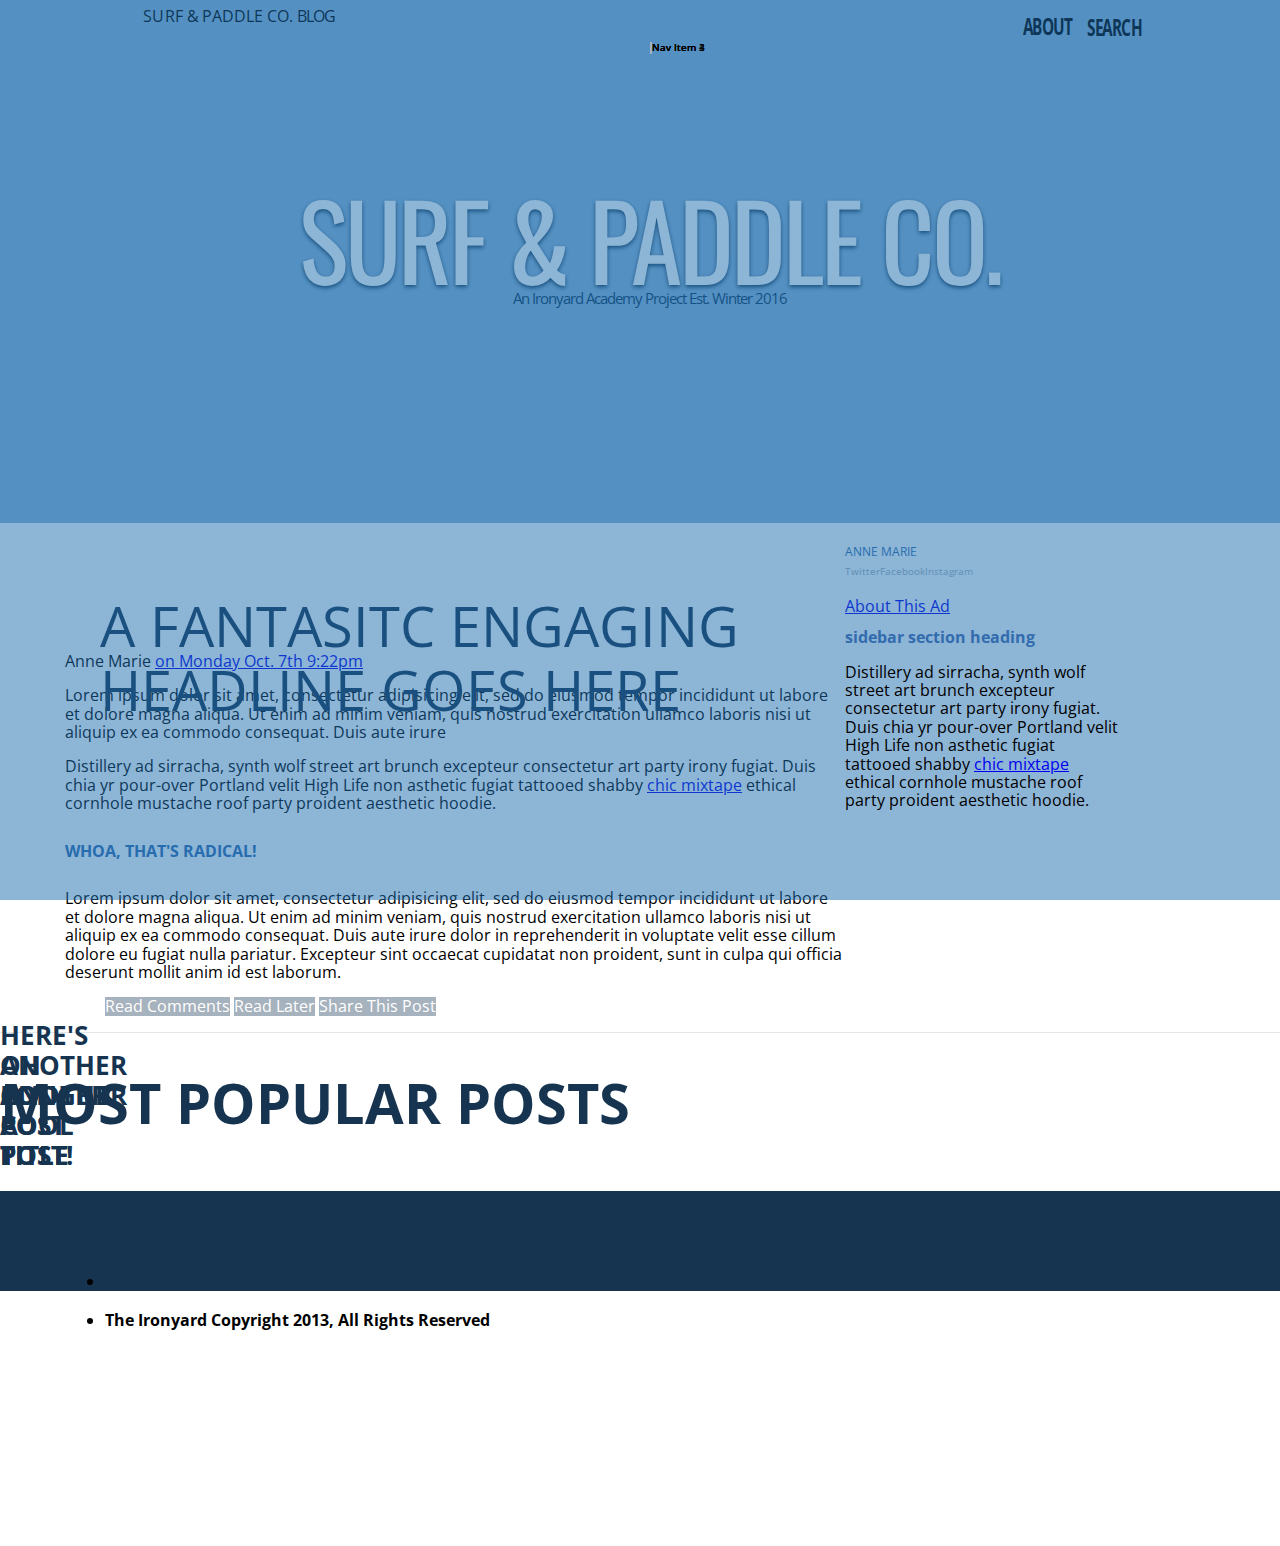
==== index.html @ 0fed6866 "first commit" ====
<!DOCTYPE html>
<html>
  <head>
    <meta charset="utf-8">
    <title>Surf &amp; Paddle</title>
    <link rel="stylesheet" href="normalize.css">
    <link href="https://fonts.googleapis.com/css?family=Open+Sans|Oswald" rel="stylesheet">
    <link rel="stylesheet" href="font-awesome-4.7.0/css/font-awesome.min.css">
    <link rel="stylesheet" href="styles.css">
  </head>
  <body>
    <div class="container">
      <header>
        <nav>
          <div class="branding">
            <img src="images/logo.png" alt="">
            <h2>Surf &amp; <span>Paddle Co. <span>Blog</span></span></h2>
          </div>

          <ul class="header-links">
            <li><span>About</span></li>
            <li><span>Search</span><i class="fa fa-search" aria-hidden="true"></i></li>
          </ul>
        </nav>

        <h1>Surf &amp; Paddle Co.</h1>
        <h4>An Ironyard Academy Project Est. Winter 2016</h4>
      </header>


    </div>
    <div class="container2">
      <div class="content-left">
        <div class="headline">
          A FANTASITC ENGAGING HEADLINE GOES HERE
      </div>
      <div class="picture">
        <img src="https://unsplash.it/20/20?image=1027" alt="">
        <span>Anne Marie </span><span><a href="https://en.wikipedia.org/wiki/October_7">on Monday Oct. 7th 9:22pm</a></span>
      </div>

      <div class="paragraph">
        <p>
        Lorem ipsum dolor sit amet, consectetur adipisicing elit, sed do eiusmod tempor
        incididunt ut labore et dolore magna aliqua. Ut enim ad minim veniam, quis nostrud
        exercitation ullamco laboris nisi ut aliquip ex ea commodo consequat. Duis aute irure
      </p>
      <p>Distillery ad sirracha, synth wolf street art brunch excepteur
      consectetur art party irony fugiat. Duis chia yr pour-over Portland
      velit High Life non asthetic fugiat tattooed shabby <a href="https://www.youtube.com/watch?v=UBNJVup1vko">chic mixtape</a>
      ethical cornhole mustache roof party proident aesthetic hoodie.</p>
      <h2>WHOA, THAT'S RADICAL!</h2>
      <p>Lorem ipsum dolor sit amet, consectetur adipisicing elit, sed do eiusmod
        tempor incididunt ut labore et dolore magna aliqua. Ut enim ad minim veniam,
        quis nostrud exercitation ullamco laboris nisi ut aliquip ex ea commodo
        consequat. Duis aute irure dolor in reprehenderit in voluptate velit esse
        cillum dolore eu fugiat nulla pariatur. Excepteur sint occaecat cupidatat
        non proident, sunt in culpa qui officia deserunt mollit anim id est laborum.
      </p>
      </div>
      <div class="links">

        <ul>
          <li><i class="fa fa-comment-o" aria-hidden="true"></i><a href="https://www.google.com"><span>Read Comments</span></li></a>
          <li><i class="fa fa-cloud-upload" aria-hidden="true"></i><a href="https://www.google.com"><span>Read Later</span></a></li>
          <li><i class="fa fa-share-square-o" aria-hidden="true"></i><a href="https://www.google.com"><span>Share This Post</span></a></li>
        </ul>

      </div>

</div>

      <div class="content-right">
        <div class="author-img">
          <img src="https://unsplash.it/60/60?image=1027" alt="">
        </div>
        <div class="author-name">
          <span>ANNE MARIE</span>
        </div>
        <div class="links">
          <span>Twitter   </span><span> Facebook   </span><span> Instagram</span>
        </div>
        <div class="grapes-img">
          <img src="https://unsplash.it/278/300?image=674" alt="">
        </div>
        <div class="this-ad">
          <a href="https://en.wikipedia.org/wiki/Grape">About This Ad</a>
        </div>
        <div class="sidebar">
          <h2>
               sidebar section heading
          </h2>
          <p>
            Distillery ad sirracha, synth wolf street art brunch excepteur
            consectetur art party irony fugiat. Duis chia yr pour-over Portland
            velit High Life non asthetic fugiat tattooed shabby <a href="https://www.youtube.com/watch?v=UBNJVup1vko">chic mixtape</a>
            ethical cornhole mustache roof party proident aesthetic hoodie.
          </p>
        </div>



        </div>



    </div>
    <div class="footer">
      <h1>MOST POPULAR POSTS</h1>
      </div>
      <div class="link-pics">
        <div class="pic pic-1">

          <a href="https://google.com"><img src="https://unsplash.it/319/330?image=1069" alt=""><h2>ANOTHER COOL POST</h2></a>
        </div>
        <div class="pic pic-2">
          <a href="https://google.com"><img src="https://unsplash.it/319/330?image=1040" alt=""><h2>POST TITLE</h2></a>
        </div>
        <div class="pic pic-3">
          <a href="https://google.com"><img src="https://unsplash.it/319/330?image=1036" alt=""><h2>HERE'S ANOTHER LONGER POST TITLE</h2></a>
        </div>
        <div class="pic pic-4">
          <a href="https://google.com"><img src="https://unsplash.it/319/330?image=1011" alt=""><h2>OH COOL A POST!</h2></a>
      </div>
      <div class="sub-footer">
        <div class="sub-footer-left">
          <ul>
            <li><img src="images/theironyard.png" alt=""></li>
            <li><h4>The Ironyard Copyright 2013, All Rights Reserved</h4></li>
          </ul>

        </div>
      <div class="sub-footer">


        <div class="sub-footer-right">
          <div class="navigation">
            <div class="nav nav1">
              Nav Item 1
            </div>
            <div class="nav nav2">
              Nav Item 2
            </div>
            <div class="nav nav3">
              Nav Item 3
            </div>
            <div class="nav nav4">
              Nav Item 4
            </div>
          </div>

        </div>
        </div>
      </div>

    </div>
  </body>

</html>
---- styles.css ----
/*
 * General typography and color pallet
 */
body{
  font-family: 'Open Sans', helvetica, sans-serif;
}

h1, h2, h3{
  font-family: 'Oswald', sans-serif;
}

 /*
  * Main Layout
  */
.container{
  width: 1300px;
  margin: 0 auto;
}

header{
  position: relative; /* for absolute children */
  background: #FFF url('https://unsplash.it/1200/523?image=889') no-repeat;
  background-size: cover;
  height: 523px;
}

header::before{
  content: '';
  display: block;
  position: absolute;
  top: 0;
  bottom: 0;
  left: 0;
  right: 0;
  background-color: rgba(28, 107, 174, 0.5);
}

/* Position these to bring them above overlay */
header nav, header h1, header h3 {
  position: relative;
}

nav {
  max-width: 1018px;
  margin: 0 auto;

  padding-right: 02.7504912%;
}

/* we need to clear the floats! */
nav::after {
  content: "";
  display: table;
  clear: both;
}

.branding {
  float: left;
  margin-top: 6px;
  margin-left: 14px;
}

.branding h2 {
  display: inline-block;
  font-family: 'Open Sans', sans-serif;
  text-transform: uppercase;
  font-size: 16px;
  font-weight: 400;
  margin: 0 0 0 2px;
  letter-spacing: .2px;
  position: relative;
  top: -1px;
}

.branding h2 > span {
  position: relative;
  left: -2px;
  letter-spacing: 0;
}

.branding h2 > span > span {
  letter-spacing: -0.7px;
}

.branding img,
.branding h2 {
  vertical-align: middle;
}

.header-links {
  float: right;
  list-style: none;
  padding: 0;
  margin: 16px 0 0 0;
}

.header-links li {
  display: inline-block;
  vertical-align: middle;
  margin: 0 0 0 11px;
  text-transform: uppercase;
  font-size: 15px;
}

.header-links li:first-child {
  position: relative;
  top: -1px;
}

.header-links li span {
  display: inline-block;
  transform: scaleY(1.5);
  font-weight: bold;
  letter-spacing: -0.5px;
}

.header-links li span,
.header-links li img {
  vertical-align: middle;
}

.header-links li img {
  margin-left: 4px;
  position: relative;
  top: 1px;
  right: 3px;
}

header h1,
header h4 {
  text-align: center;
}

header h1 {
  color: white;
  text-shadow: 0 2px 4px rgba(17, 52, 79, 1);
  text-transform: uppercase;
  margin: 150px 0 0 0;

  font-size: 104px;
  line-height: 104px;
  font-weight: 400;
  letter-spacing: -3px;
}

header h4 {
  font-weight: 400;
  margin: 0;
  font-size: 15px;
  letter-spacing: -1px;
}

/* my code*/



.container2 {
  width: 1300px;
  margin: 0 auto;

}
.content-left{
float: left;
width: 60%;
margin-left: 5%;
}

.headline {
  display: inline-block;
  position: relative;
  font-family: 'open sans', helvetica, sans-serif;
  font-size: 56px;
  color: #163450;
  top: 70px;
  left: 35px;
}
.picture img {
  display: inline-block;
  position: absolute;
  top: 210px;
  border-radius: 90%;
}
.paragraph h2 {
  display: inline-block;
  position: relative;
  font-family: 'open sans', helvetica, sans-serif;
  font-size: 16px;
  color: #326cae;
}
.links{
  padding: 0;
}
.links li {
  display: inline-block;
  position: relative;
  list-style: none;
  font-family: 'open sans', helvetica, sans-serif;
  color: white;
  background-color: #A6B2BD;
}
.links a {
  text-decoration: none;
  color: white;
}
.links li :hover {
  background-color: #326CAE;
  overflow: hidden;
}
.links li i {
  background-color: #163450;
  padding: 1;
}
.links span {
  padding: 0;
}


.content-right{
  float: left;
  width: 30%;
  margin-right: 5%;
}





.author-img img {
  display: inline-block;
  position: relative;
  border-radius: 90%;
  left: 100px;
  top: 75px;
}

.author-name {
  display: inline-block;
  position: relative;
  font-family: 'open sans', helvetica, sans-serif;
  font-size: 12px;
  color: #326cae;
}

.links > span {
  display: inline-block;
  position: relative;
  font-family: 'open sans', helvetica, sans-serif;
  font-size: 10px;
  color: #a6b2bd;
}
.grapes-img img::before{
  content: '';
  display: block;
  position: absolute;
  top: 0;
  bottom: 0;
  left: 0;
  right: 0;
  background-color: rgba(28, 107, 174, 0.5);
}
/*
.grapes-img img {
  background-color: rgba(28, 107, 174, 0.5);
  z-index: 10;
}
*/
.sidebar {
  display: inline-block;
  position: relative;
  width: 275px;

}

.sidebar h2 {
  font-family: 'open sans', helvetica, sans-serif;
  font-size: 16px;
  color: #326cae;
}

.container2::after {
  content: "";
  display: block;
  clear: both;
}
.footer {
  width: 1300px;
  padding: 0;
  margin: 0 auto;
  border-top: 1px solid #e2e7ea;
}
.footer h1 {
  font-family: 'open sans', helvetica, sans-serif;
  font-size: 56px;
  color: #163450;
  display: inline-block;
  left: 370px;
}
.link-pics {
  width: 1300px;
  height: 330px;
  margin: 0;
  padding: 0;
}

.link-pics > .pic > a {
  position: relative;
}

.link-pics > .pic > a > h2 {
  position: absolute;
  bottom: 0;
}


.link-pics .pic-1 {
display: inline-block;
position: relative;
margin-left: 0;
}
.link-pics .pic-2 {
  display: inline-block;
  position: relative;
  margin-left: -4px;
}
.link-pics .pic-3 {
  display: inline-block;
  position: relative;
  margin-left: -4px;
}
.link-pics .pic-4 {
  display: inline-block;
  position: relative;
  margin-left: -4px;
  margin-right: 0;
}
.sub-footer {
  width: 1300px;
  height: 100px;
  background-color: #163450;

}

.sub-footer .sub-footer-left {
display: inline-block;
list-style: none;
float: left;
width: 45%;
margin: 5%;
}
.sub-footer .sub-footer-right {
  display: inline-block;
  float: right;
  width: 45%;
  margin: 5%;
}
.sub-footer .sub-footer-right .nav {
  display: inline-block;
  position: absolute;
  width: 84px;
  border-left: 2px solid #a6b2bd;
  font-size: 10px;
  top: 42px;

}
.pic a > h2 {
  font-family: 'open sans', helvetica, sans-serif;
  font-size: 26px;
  color: #163450;
}
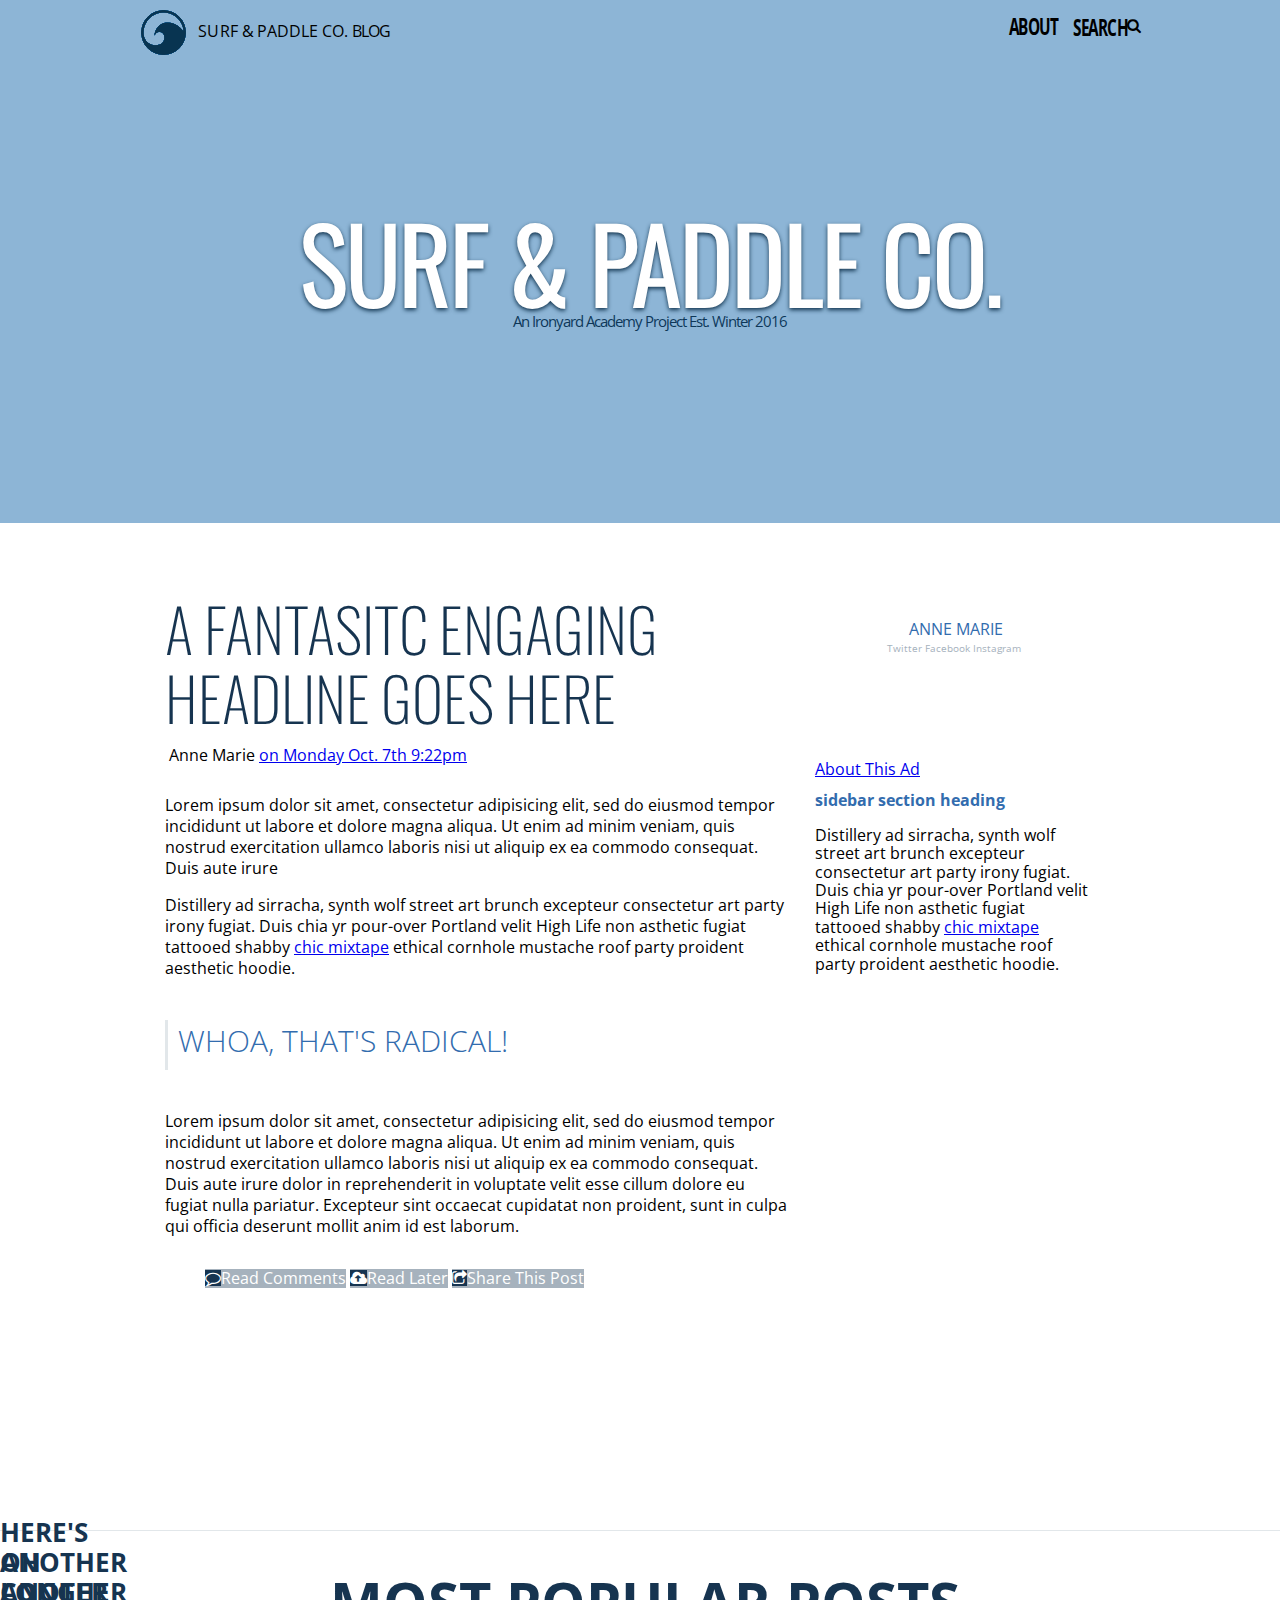
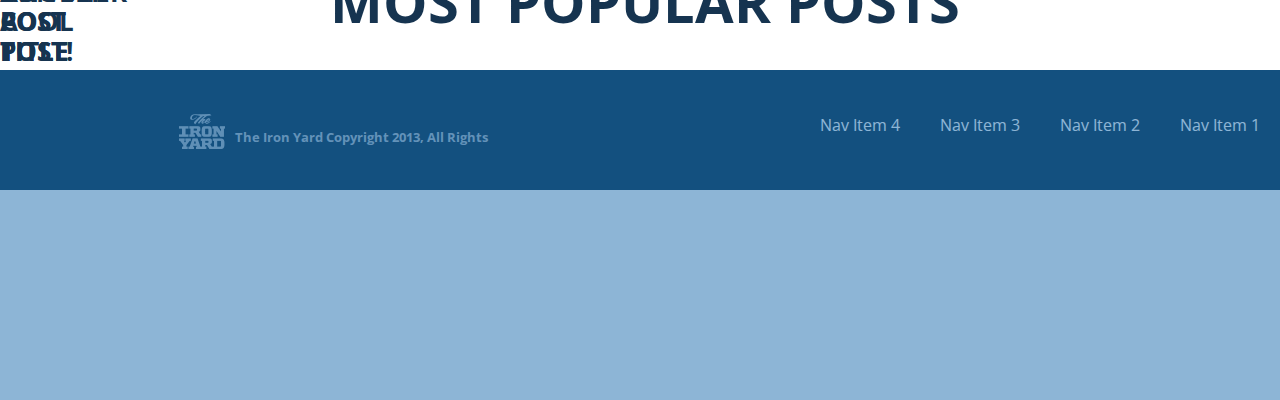
==== commit 7050fade: "what I have completed so far" ====
--- a/index.html
+++ b/index.html
@@ -50,7 +50,7 @@
       consectetur art party irony fugiat. Duis chia yr pour-over Portland
       velit High Life non asthetic fugiat tattooed shabby <a href="https://www.youtube.com/watch?v=UBNJVup1vko">chic mixtape</a>
       ethical cornhole mustache roof party proident aesthetic hoodie.</p>
-      <h2>WHOA, THAT'S RADICAL!</h2>
+      <h2><span>WHOA, THAT'S RADICAL!</span></h2>
       <p>Lorem ipsum dolor sit amet, consectetur adipisicing elit, sed do eiusmod
         tempor incididunt ut labore et dolore magna aliqua. Ut enim ad minim veniam,
         quis nostrud exercitation ullamco laboris nisi ut aliquip ex ea commodo
@@ -73,16 +73,19 @@
 
       <div class="content-right">
         <div class="author-img">
-          <img src="https://unsplash.it/60/60?image=1027" alt="">
+          <img src="https://unsplash.it/70/70?image=1027" alt="">
         </div>
         <div class="author-name">
           <span>ANNE MARIE</span>
         </div>
-        <div class="links">
+        <div class="social">
           <span>Twitter   </span><span> Facebook   </span><span> Instagram</span>
         </div>
         <div class="grapes-img">
           <img src="https://unsplash.it/278/300?image=674" alt="">
+          <div class="grapes-box">
+
+          </div>
         </div>
         <div class="this-ad">
           <a href="https://en.wikipedia.org/wiki/Grape">About This Ad</a>
@@ -112,26 +115,44 @@
       <div class="link-pics">
         <div class="pic pic-1">
 
-          <a href="https://google.com"><img src="https://unsplash.it/319/330?image=1069" alt=""><h2>ANOTHER COOL POST</h2></a>
+          <a href="https://google.com"><img src="https://unsplash.it/325/330?image=1069" alt=""><h2>ANOTHER COOL POST</h2></a>
         </div>
         <div class="pic pic-2">
-          <a href="https://google.com"><img src="https://unsplash.it/319/330?image=1040" alt=""><h2>POST TITLE</h2></a>
+          <a href="https://google.com"><img src="https://unsplash.it/325/330?image=1040" alt=""><h2>POST TITLE</h2></a>
         </div>
         <div class="pic pic-3">
-          <a href="https://google.com"><img src="https://unsplash.it/319/330?image=1036" alt=""><h2>HERE'S ANOTHER LONGER POST TITLE</h2></a>
+          <a href="https://google.com"><img src="https://unsplash.it/325/330?image=1036" alt=""><h2>HERE'S ANOTHER LONGER POST TITLE</h2></a>
         </div>
         <div class="pic pic-4">
-          <a href="https://google.com"><img src="https://unsplash.it/319/330?image=1011" alt=""><h2>OH COOL A POST!</h2></a>
+          <a href="https://google.com"><img src="https://unsplash.it/325/330?image=1011" alt=""><h2>OH COOL A POST!</h2></a>
       </div>
-      <div class="sub-footer">
-        <div class="sub-footer-left">
-          <ul>
-            <li><img src="images/theironyard.png" alt=""></li>
-            <li><h4>The Ironyard Copyright 2013, All Rights Reserved</h4></li>
-          </ul>
+<div class="box">
 
-        </div>
-      <div class="sub-footer">
+</div>
+<div class="box2">
+
+</div>
+
+
+        <footer>
+            <div class="nav-bar-bottom">
+              <ul>
+                <li><a class="fcl" href="#">Nav Item 1</a></li>
+                <li><a class="fcl" href="#">Nav Item 2</a></li>
+                <li><a class="fcl" href="#">Nav Item 3</a></li>
+                <li><a class="fcl" href="#">Nav Item 4</a></li>
+              </ul>
+              <img class="ironyard" src="images/theironyard.png" alt="">
+              <h5>The Iron Yard Copyright 2013, All Rights </h5>
+            </div>
+
+
+
+
+        </footer>
+
+
+      <!-- <div class="sub-footer">
 
 
         <div class="sub-footer-right">
@@ -150,7 +171,7 @@
             </div>
           </div>
 
-        </div>
+        </div> -->
         </div>
       </div>
 
--- a/styles.css
+++ b/styles.css
@@ -153,41 +153,68 @@
 
 /* my code*/
 
-
+li {
+  list-style-type: none;
+}
 
 .container2 {
   width: 1300px;
   margin: 0 auto;
+  /*border-bottom: 5px solid red;*/
+  height: 1007px;
 
 }
 .content-left{
 float: left;
-width: 60%;
-margin-left: 5%;
+width: 625px;
+margin-left: 165px;
+margin-right: 25px;
 }
 
 .headline {
   display: inline-block;
   position: relative;
-  font-family: 'open sans', helvetica, sans-serif;
-  font-size: 56px;
+  font-family: 'oswald', helvetica, sans-serif;
+  font-size: 60px;
+  font-weight: 200;
   color: #163450;
   top: 70px;
-  left: 35px;
+  left: 0px;
 }
 .picture img {
-  display: inline-block;
-  position: absolute;
-  top: 210px;
+  border-radius: 100%;
+}
+.picture {
+  display: inline-block;
+  position: relative;
+  top: 85px;
   border-radius: 90%;
 }
+.paragraph {
+  display: inline-block;
+  position: relative;
+  font-family: 'open sans', helvetica, sans-serif;
+  font-size: 16px;
+  line-height: 21px;
+  top: 100px;
+}
 .paragraph h2 {
   display: inline-block;
   position: relative;
-  font-family: 'open sans', helvetica, sans-serif;
-  font-size: 16px;
+  height: 50px;
+  font-family: 'open sans', helvetica, sans-serif;
+  font-size: 30px;
+  font-weight: lighter;
+  border-left: 3px solid #e2e7ea;
   color: #326cae;
 }
+.paragraph span {
+  display: inline-block;
+  position: relative;
+  left: 10px;
+  top: 10px;
+
+}
 .links{
   padding: 0;
 }
@@ -195,6 +222,7 @@
   display: inline-block;
   position: relative;
   list-style: none;
+  top: 100px;
   font-family: 'open sans', helvetica, sans-serif;
   color: white;
   background-color: #A6B2BD;
@@ -218,8 +246,9 @@
 
 .content-right{
   float: left;
-  width: 30%;
-  margin-right: 5%;
+  width: 400px;
+  margin-right: 0;
+  margin-left: 0;
 }
 
 
@@ -230,45 +259,61 @@
   display: inline-block;
   position: relative;
   border-radius: 90%;
-  left: 100px;
-  top: 75px;
+  left: 104px;
+  top: 79px;
 }
 
 .author-name {
   display: inline-block;
   position: relative;
-  font-family: 'open sans', helvetica, sans-serif;
-  font-size: 12px;
+  top: 79px;
+  left: 94px;
+  font-family: 'open sans', helvetica, sans-serif;
+  font-size: 16px;
   color: #326cae;
 }
 
-.links > span {
-  display: inline-block;
-  position: relative;
+.social {
+  display: inline-block;
+  position: relative;
+  top: 96px;
+  left: -26px;
   font-family: 'open sans', helvetica, sans-serif;
   font-size: 10px;
   color: #a6b2bd;
 }
-.grapes-img img::before{
-  content: '';
-  display: block;
-  position: absolute;
-  top: 0;
+.grapes-img img {
+
+  display: inline-block;
+  position: relative;
+  top: 176px;
   bottom: 0;
   left: 0;
   right: 0;
+}
+.grapes-box {
+  display: block;;
+  position: relative;
   background-color: rgba(28, 107, 174, 0.5);
-}
-/*
-.grapes-img img {
-  background-color: rgba(28, 107, 174, 0.5);
+  top: 176px;
+  bottom: 0;
+  left: 0;
+  right: 0;
   z-index: 10;
 }
-*/
+
+
+.this-ad {
+  display: inline-block;
+  position: relative;
+  top: 5px;
+}
 .sidebar {
   display: inline-block;
   position: relative;
   width: 275px;
+  left: -109px;
+  top: 200px;
 
 }
 
@@ -287,6 +332,7 @@
   width: 1300px;
   padding: 0;
   margin: 0 auto;
+  margin-bottom: 0;
   border-top: 1px solid #e2e7ea;
 }
 .footer h1 {
@@ -294,7 +340,8 @@
   font-size: 56px;
   color: #163450;
   display: inline-block;
-  left: 370px;
+  position: relative;
+  left: 330px;
 }
 .link-pics {
   width: 1300px;
@@ -305,6 +352,7 @@
 
 .link-pics > .pic > a {
   position: relative;
+  display: inline-block;
 }
 
 .link-pics > .pic > a > h2 {
@@ -316,54 +364,90 @@
 .link-pics .pic-1 {
 display: inline-block;
 position: relative;
+float: left;
 margin-left: 0;
+
 }
 .link-pics .pic-2 {
   display: inline-block;
   position: relative;
-  margin-left: -4px;
+  float: left;
+  margin-left: 0;
 }
 .link-pics .pic-3 {
   display: inline-block;
   position: relative;
-  margin-left: -4px;
+  float: left;
+  margin-left: 0;
 }
 .link-pics .pic-4 {
   display: inline-block;
   position: relative;
-  margin-left: -4px;
+  float: left;
+  margin-left: 0;
   margin-right: 0;
-}
-.sub-footer {
+
+}
+
+
+.box {
+  display: inline-block;
+  position: absolute;
+  margin-left: 0;
+  margin-right: 0;
+  width: 1300px;
+  height: 330px;
+  left: 0;
+  top: 1670px;
+  background-color: rgba(28, 107, 174, 0.5);
+  z-index: 5;
+}
+
+
+
+/*.link-pics {
+  display:inline-block;
+  position: relative;;
+  background-color: rgba(28, 107, 174, 0.3);
+
+}*/
+footer {
+  background-color: #0b3551;
+  z-index: -2;
+  color: #aab9c4;
+}
+
+.nav-bar-bottom {
+  display: inline-block;
   width: 1300px;
   height: 100px;
-  background-color: #163450;
-
-}
-
-.sub-footer .sub-footer-left {
-display: inline-block;
-list-style: none;
-float: left;
-width: 45%;
-margin: 5%;
-}
-.sub-footer .sub-footer-right {
-  display: inline-block;
+
+}
+
+.fcl {
+  display: inline-block;
+  position: relative;
+  top: 30px;
+  width: 120px;
+  color: white;
+  text-decoration: none;
+  margin: 0;
+  padding: 0;
   float: right;
-  width: 45%;
-  margin: 5%;
-}
-.sub-footer .sub-footer-right .nav {
-  display: inline-block;
-  position: absolute;
-  width: 84px;
-  border-left: 2px solid #a6b2bd;
-  font-size: 10px;
-  top: 42px;
-
+}
+
+.nav-bar-bottom img {
+  position: relative;
+  left: 165px;
+  top: 15px;
+}
+h5 {
+  position: relative;
+  left: 235px;
+  bottom: 45px;
 }
 .pic a > h2 {
+  position: relative;
   font-family: 'open sans', helvetica, sans-serif;
   font-size: 26px;
   color: #163450;
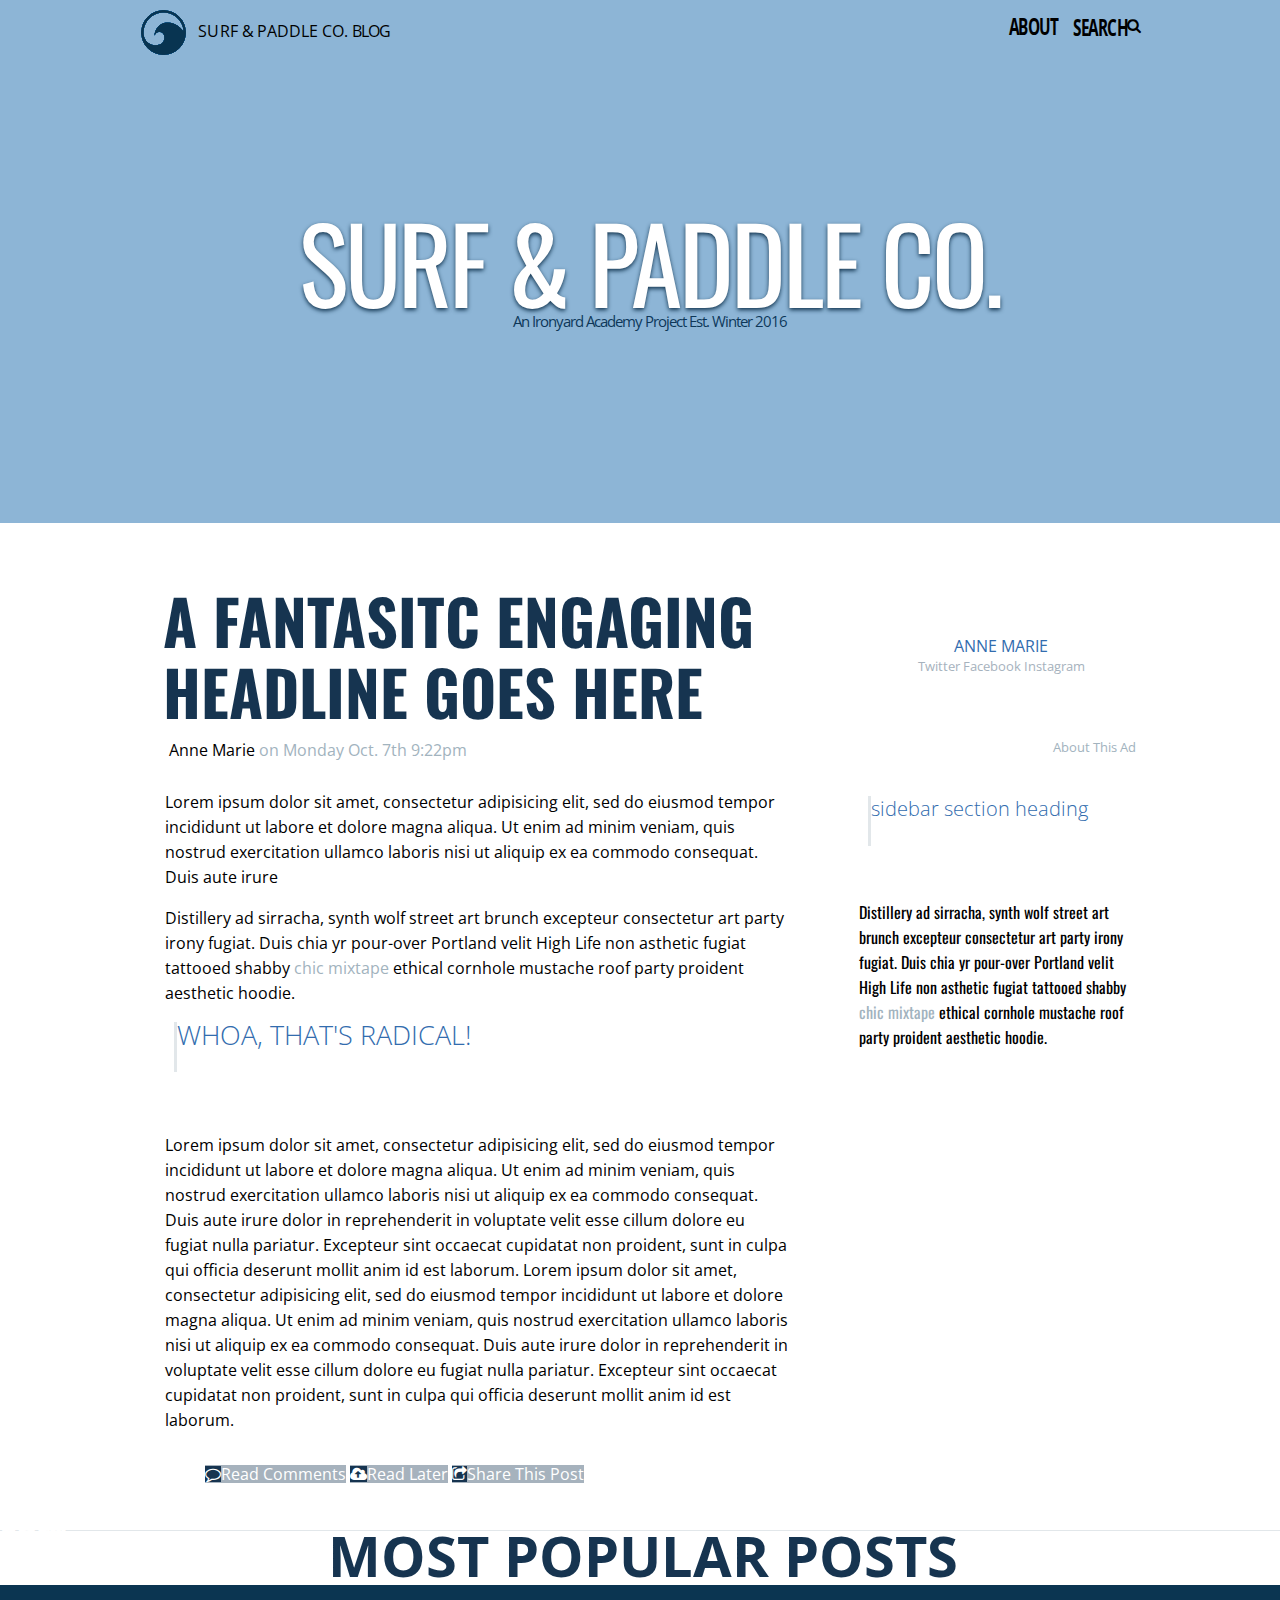
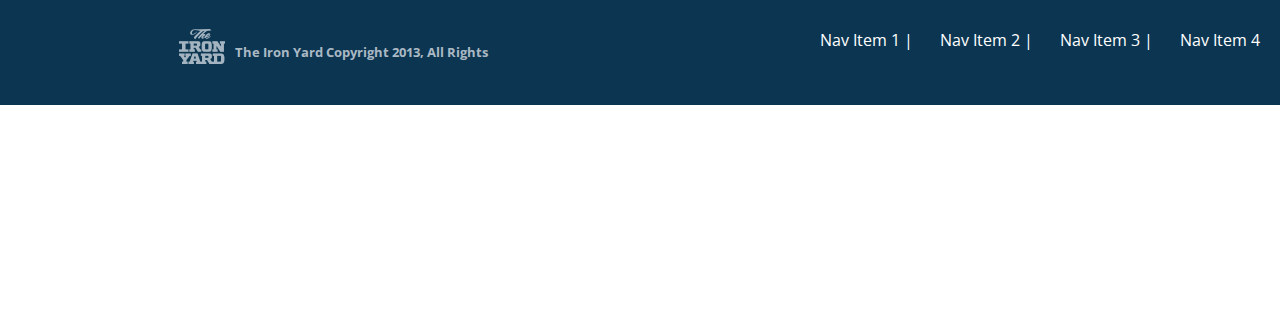
==== commit 1d00db74: "rework" ====
--- a/index.html
+++ b/index.html
@@ -1,106 +1,97 @@
-
 <!DOCTYPE html>
 <html>
-  <head>
+
+<head>
     <meta charset="utf-8">
     <title>Surf &amp; Paddle</title>
     <link rel="stylesheet" href="normalize.css">
     <link href="https://fonts.googleapis.com/css?family=Open+Sans|Oswald" rel="stylesheet">
     <link rel="stylesheet" href="font-awesome-4.7.0/css/font-awesome.min.css">
     <link rel="stylesheet" href="styles.css">
-  </head>
-  <body>
+</head>
+
+<body>
     <div class="container">
-      <header>
-        <nav>
-          <div class="branding">
-            <img src="images/logo.png" alt="">
-            <h2>Surf &amp; <span>Paddle Co. <span>Blog</span></span></h2>
-          </div>
+        <header>
+            <nav>
+                <div class="branding">
+                    <img src="images/logo.png" alt="">
+                    <h2>Surf &amp; <span>Paddle Co. <span>Blog</span></span></h2>
+                </div>
 
-          <ul class="header-links">
-            <li><span>About</span></li>
-            <li><span>Search</span><i class="fa fa-search" aria-hidden="true"></i></li>
-          </ul>
-        </nav>
+                <ul class="header-links">
+                    <li><span>About</span></li>
+                    <li><span>Search</span><i class="fa fa-search" aria-hidden="true"></i></li>
+                </ul>
+            </nav>
 
-        <h1>Surf &amp; Paddle Co.</h1>
-        <h4>An Ironyard Academy Project Est. Winter 2016</h4>
-      </header>
+            <h1>Surf &amp; Paddle Co.</h1>
+            <h4>An Ironyard Academy Project Est. Winter 2016</h4>
+        </header>
 
 
     </div>
     <div class="container2">
-      <div class="content-left">
-        <div class="headline">
-          A FANTASITC ENGAGING HEADLINE GOES HERE
-      </div>
-      <div class="picture">
-        <img src="https://unsplash.it/20/20?image=1027" alt="">
-        <span>Anne Marie </span><span><a href="https://en.wikipedia.org/wiki/October_7">on Monday Oct. 7th 9:22pm</a></span>
-      </div>
+        <div class="content-left">
+            <div class="headline">
+                <h1>A FANTASITC ENGAGING HEADLINE GOES HERE</h1>
+            </div>
+            <div class="picture">
+                <img src="https://unsplash.it/20/20?image=1027" alt="">
+                <span>Anne Marie </span><span><a href="https://en.wikipedia.org/wiki/October_7">on Monday Oct. 7th 9:22pm</a></span>
+            </div>
 
-      <div class="paragraph">
-        <p>
-        Lorem ipsum dolor sit amet, consectetur adipisicing elit, sed do eiusmod tempor
-        incididunt ut labore et dolore magna aliqua. Ut enim ad minim veniam, quis nostrud
-        exercitation ullamco laboris nisi ut aliquip ex ea commodo consequat. Duis aute irure
-      </p>
-      <p>Distillery ad sirracha, synth wolf street art brunch excepteur
-      consectetur art party irony fugiat. Duis chia yr pour-over Portland
-      velit High Life non asthetic fugiat tattooed shabby <a href="https://www.youtube.com/watch?v=UBNJVup1vko">chic mixtape</a>
-      ethical cornhole mustache roof party proident aesthetic hoodie.</p>
-      <h2><span>WHOA, THAT'S RADICAL!</span></h2>
-      <p>Lorem ipsum dolor sit amet, consectetur adipisicing elit, sed do eiusmod
-        tempor incididunt ut labore et dolore magna aliqua. Ut enim ad minim veniam,
-        quis nostrud exercitation ullamco laboris nisi ut aliquip ex ea commodo
-        consequat. Duis aute irure dolor in reprehenderit in voluptate velit esse
-        cillum dolore eu fugiat nulla pariatur. Excepteur sint occaecat cupidatat
-        non proident, sunt in culpa qui officia deserunt mollit anim id est laborum.
-      </p>
-      </div>
-      <div class="links">
+            <div class="paragraph">
+                <p>
+                    Lorem ipsum dolor sit amet, consectetur adipisicing elit, sed do eiusmod tempor incididunt ut labore et dolore magna aliqua. Ut enim ad minim veniam, quis nostrud exercitation ullamco laboris nisi ut aliquip ex ea commodo consequat. Duis aute irure
+                </p>
+                <p>Distillery ad sirracha, synth wolf street art brunch excepteur consectetur art party irony fugiat. Duis chia yr pour-over Portland velit High Life non asthetic fugiat tattooed shabby <a href="https://www.youtube.com/watch?v=UBNJVup1vko">chic mixtape</a>                    ethical cornhole mustache roof party proident aesthetic hoodie.</p>
+                <h2><span>WHOA, THAT'S RADICAL!</span></h2>
+                <p>Lorem ipsum dolor sit amet, consectetur adipisicing elit, sed do eiusmod tempor incididunt ut labore et dolore magna aliqua. Ut enim ad minim veniam, quis nostrud exercitation ullamco laboris nisi ut aliquip ex ea commodo consequat. Duis
+                    aute irure dolor in reprehenderit in voluptate velit esse cillum dolore eu fugiat nulla pariatur. Excepteur sint occaecat cupidatat non proident, sunt in culpa qui officia deserunt mollit anim id est laborum. Lorem ipsum dolor sit
+                    amet, consectetur adipisicing elit, sed do eiusmod tempor incididunt ut labore et dolore magna aliqua. Ut enim ad minim veniam, quis nostrud exercitation ullamco laboris nisi ut aliquip ex ea commodo consequat. Duis aute irure dolor
+                    in reprehenderit in voluptate velit esse cillum dolore eu fugiat nulla pariatur. Excepteur sint occaecat cupidatat non proident, sunt in culpa qui officia deserunt mollit anim id est laborum.
+                </p>
+            </div>
+            <div class="links">
 
-        <ul>
-          <li><i class="fa fa-comment-o" aria-hidden="true"></i><a href="https://www.google.com"><span>Read Comments</span></li></a>
-          <li><i class="fa fa-cloud-upload" aria-hidden="true"></i><a href="https://www.google.com"><span>Read Later</span></a></li>
-          <li><i class="fa fa-share-square-o" aria-hidden="true"></i><a href="https://www.google.com"><span>Share This Post</span></a></li>
-        </ul>
+                <ul>
+                    <li><i class="fa fa-comment-o" aria-hidden="true"></i><a href="https://www.google.com"><span>Read Comments</span></li></a>
+                        <li><i class="fa fa-cloud-upload" aria-hidden="true"></i><a href="https://www.google.com"><span>Read Later</span></a></li>
+                        <li><i class="fa fa-share-square-o" aria-hidden="true"></i><a href="https://www.google.com"><span>Share This Post</span></a></li>
+                </ul>
 
-      </div>
+            </div>
 
-</div>
+        </div>
 
-      <div class="content-right">
-        <div class="author-img">
-          <img src="https://unsplash.it/70/70?image=1027" alt="">
-        </div>
-        <div class="author-name">
-          <span>ANNE MARIE</span>
-        </div>
-        <div class="social">
-          <span>Twitter   </span><span> Facebook   </span><span> Instagram</span>
-        </div>
-        <div class="grapes-img">
-          <img src="https://unsplash.it/278/300?image=674" alt="">
-          <div class="grapes-box">
+        <div class="content-right">
+            <div class="author-img">
+                <img src="https://unsplash.it/80/80?image=1027" alt="">
+            </div>
+            <div class="author-name">
+                <span>ANNE MARIE</span>
+            </div>
+            <div class="social">
+                <span>Twitter   </span><span> Facebook   </span><span> Instagram</span>
+            </div>
+            <div class="grapes-img">
+                <img src="https://unsplash.it/278/300?image=674" alt="">
+                <div class="grapes-box">
 
-          </div>
-        </div>
-        <div class="this-ad">
-          <a href="https://en.wikipedia.org/wiki/Grape">About This Ad</a>
-        </div>
-        <div class="sidebar">
-          <h2>
+                </div>
+            </div>
+            <div class="this-ad">
+                <a href="https://en.wikipedia.org/wiki/Grape">About This Ad</a>
+            </div>
+            <div class="sidebar paragraph">
+                <h2>
                sidebar section heading
           </h2>
-          <p>
-            Distillery ad sirracha, synth wolf street art brunch excepteur
-            consectetur art party irony fugiat. Duis chia yr pour-over Portland
-            velit High Life non asthetic fugiat tattooed shabby <a href="https://www.youtube.com/watch?v=UBNJVup1vko">chic mixtape</a>
-            ethical cornhole mustache roof party proident aesthetic hoodie.
-          </p>
-        </div>
+                <p>
+                    Distillery ad sirracha, synth wolf street art brunch excepteur consectetur art party irony fugiat. Duis chia yr pour-over Portland velit High Life non asthetic fugiat tattooed shabby <a href="https://www.youtube.com/watch?v=UBNJVup1vko">chic mixtape</a>                    ethical cornhole mustache roof party proident aesthetic hoodie.
+                </p>
+            </div>
 
 
 
@@ -110,72 +101,49 @@
 
     </div>
     <div class="footer">
-      <h1>MOST POPULAR POSTS</h1>
-      </div>
-      <div class="link-pics">
+        <h1>MOST POPULAR POSTS</h1>
+    </div>
+    <div class="link-pics">
         <div class="pic pic-1">
 
-          <a href="https://google.com"><img src="https://unsplash.it/325/330?image=1069" alt=""><h2>ANOTHER COOL POST</h2></a>
+            <a href="https://google.com"><img src="https://unsplash.it/325/330?image=1069" alt="">
+                <h2 class="post">ANOTHER COOL POST</h2></a>
         </div>
         <div class="pic pic-2">
-          <a href="https://google.com"><img src="https://unsplash.it/325/330?image=1040" alt=""><h2>POST TITLE</h2></a>
+            <a href="https://google.com"><img src="https://unsplash.it/325/330?image=1040" alt="">
+                <h2>POST TITLE</h2></a>
         </div>
         <div class="pic pic-3">
-          <a href="https://google.com"><img src="https://unsplash.it/325/330?image=1036" alt=""><h2>HERE'S ANOTHER LONGER POST TITLE</h2></a>
+            <a href="https://google.com"><img src="https://unsplash.it/325/330?image=1036" alt="">
+                <h2>HERE'S ANOTHER LONGER POST TITLE</h2></a>
         </div>
         <div class="pic pic-4">
-          <a href="https://google.com"><img src="https://unsplash.it/325/330?image=1011" alt=""><h2>OH COOL A POST!</h2></a>
-      </div>
-<div class="box">
+            <a href="https://google.com"><img src="https://unsplash.it/325/330?image=1011" alt="">
+                <h2>OH COOL A POST!</h2></a>
+        </div>
+        <div class="box">
 
-</div>
-<div class="box2">
+        </div>
+        <div class="box2">
 
-</div>
-
+        </div>
 
         <footer>
             <div class="nav-bar-bottom">
-              <ul>
-                <li><a class="fcl" href="#">Nav Item 1</a></li>
-                <li><a class="fcl" href="#">Nav Item 2</a></li>
-                <li><a class="fcl" href="#">Nav Item 3</a></li>
-                <li><a class="fcl" href="#">Nav Item 4</a></li>
-              </ul>
-              <img class="ironyard" src="images/theironyard.png" alt="">
-              <h5>The Iron Yard Copyright 2013, All Rights </h5>
+                <ul>
+                    <li><a class="fcl" href="#">Nav Item 4</a></li>
+                    <li><a class="fcl" href="#">Nav Item 3 |</a></li>
+                    <li><a class="fcl" href="#">Nav Item 2 |</a></li>
+                    <li><a class="fcl" href="#">Nav Item 1 |</a></li>
+                </ul>
+                <img class="ironyard" src="images/theironyard.png" alt="">
+                <h5>The Iron Yard Copyright 2013, All Rights </h5>
             </div>
-
-
-
-
         </footer>
-
-
-      <!-- <div class="sub-footer">
-
-
-        <div class="sub-footer-right">
-          <div class="navigation">
-            <div class="nav nav1">
-              Nav Item 1
-            </div>
-            <div class="nav nav2">
-              Nav Item 2
-            </div>
-            <div class="nav nav3">
-              Nav Item 3
-            </div>
-            <div class="nav nav4">
-              Nav Item 4
-            </div>
-          </div>
-
-        </div> -->
-        </div>
-      </div>
+    </div>
+    </div>
 
     </div>
-  </body>
+</body>
 
 </html>
--- a/styles.css
+++ b/styles.css
@@ -1,279 +1,310 @@
-
 /*
  * General typography and color pallet
  */
-body{
-  font-family: 'Open Sans', helvetica, sans-serif;
-}
-
-h1, h2, h3{
-  font-family: 'Oswald', sans-serif;
-}
-
- /*
+
+body {
+    font-family: 'Open Sans', helvetica, sans-serif;
+}
+
+h1, h2, h3 {
+    font-family: 'Oswald', sans-serif;
+}
+
+
+/*
   * Main Layout
   */
-.container{
-  width: 1300px;
-  margin: 0 auto;
-}
-
-header{
-  position: relative; /* for absolute children */
-  background: #FFF url('https://unsplash.it/1200/523?image=889') no-repeat;
-  background-size: cover;
-  height: 523px;
-}
-
-header::before{
-  content: '';
-  display: block;
-  position: absolute;
-  top: 0;
-  bottom: 0;
-  left: 0;
-  right: 0;
-  background-color: rgba(28, 107, 174, 0.5);
-}
+
+.container {
+    width: 1300px;
+    margin: 0 auto;
+}
+
+header {
+    position: relative;
+    /* for absolute children */
+    background: #FFF url('https://unsplash.it/1200/523?image=889') no-repeat;
+    background-size: cover;
+    height: 523px;
+}
+
+header::before {
+    content: '';
+    display: block;
+    position: absolute;
+    top: 0;
+    bottom: 0;
+    left: 0;
+    right: 0;
+    background-color: rgba(28, 107, 174, 0.5);
+}
+
 
 /* Position these to bring them above overlay */
+
 header nav, header h1, header h3 {
-  position: relative;
+    position: relative;
 }
 
 nav {
-  max-width: 1018px;
-  margin: 0 auto;
-
-  padding-right: 02.7504912%;
-}
+    max-width: 1018px;
+    margin: 0 auto;
+    padding-right: 02.7504912%;
+}
+
 
 /* we need to clear the floats! */
+
 nav::after {
-  content: "";
-  display: table;
-  clear: both;
+    content: "";
+    display: table;
+    clear: both;
 }
 
 .branding {
-  float: left;
-  margin-top: 6px;
-  margin-left: 14px;
+    float: left;
+    margin-top: 6px;
+    margin-left: 14px;
 }
 
 .branding h2 {
-  display: inline-block;
-  font-family: 'Open Sans', sans-serif;
-  text-transform: uppercase;
-  font-size: 16px;
-  font-weight: 400;
-  margin: 0 0 0 2px;
-  letter-spacing: .2px;
-  position: relative;
-  top: -1px;
-}
-
-.branding h2 > span {
-  position: relative;
-  left: -2px;
-  letter-spacing: 0;
-}
-
-.branding h2 > span > span {
-  letter-spacing: -0.7px;
-}
-
-.branding img,
-.branding h2 {
-  vertical-align: middle;
+    display: inline-block;
+    font-family: 'Open Sans', sans-serif;
+    text-transform: uppercase;
+    font-size: 16px;
+    font-weight: 400;
+    margin: 0 0 0 2px;
+    letter-spacing: .2px;
+    position: relative;
+    top: -1px;
+}
+
+.branding h2>span {
+    position: relative;
+    left: -2px;
+    letter-spacing: 0;
+}
+
+.branding h2>span>span {
+    letter-spacing: -0.7px;
+}
+
+.branding img, .branding h2 {
+    vertical-align: middle;
 }
 
 .header-links {
-  float: right;
-  list-style: none;
-  padding: 0;
-  margin: 16px 0 0 0;
+    float: right;
+    list-style: none;
+    padding: 0;
+    margin: 16px 0 0 0;
 }
 
 .header-links li {
-  display: inline-block;
-  vertical-align: middle;
-  margin: 0 0 0 11px;
-  text-transform: uppercase;
-  font-size: 15px;
+    display: inline-block;
+    vertical-align: middle;
+    margin: 0 0 0 11px;
+    text-transform: uppercase;
+    font-size: 15px;
 }
 
 .header-links li:first-child {
-  position: relative;
-  top: -1px;
+    position: relative;
+    top: -1px;
 }
 
 .header-links li span {
-  display: inline-block;
-  transform: scaleY(1.5);
-  font-weight: bold;
-  letter-spacing: -0.5px;
-}
-
-.header-links li span,
+    display: inline-block;
+    transform: scaleY(1.5);
+    font-weight: bold;
+    letter-spacing: -0.5px;
+}
+
+.header-links li span, .header-links li img {
+    vertical-align: middle;
+}
+
 .header-links li img {
-  vertical-align: middle;
-}
-
-.header-links li img {
-  margin-left: 4px;
-  position: relative;
-  top: 1px;
-  right: 3px;
-}
-
-header h1,
+    margin-left: 4px;
+    position: relative;
+    top: 1px;
+    right: 3px;
+}
+
+header h1, header h4 {
+    text-align: center;
+}
+
+header h1 {
+    color: white;
+    text-shadow: 0 2px 4px rgba(17, 52, 79, 1);
+    text-transform: uppercase;
+    margin: 150px 0 0 0;
+    font-size: 104px;
+    line-height: 104px;
+    font-weight: 400;
+    letter-spacing: -3px;
+}
+
 header h4 {
-  text-align: center;
-}
-
-header h1 {
-  color: white;
-  text-shadow: 0 2px 4px rgba(17, 52, 79, 1);
-  text-transform: uppercase;
-  margin: 150px 0 0 0;
-
-  font-size: 104px;
-  line-height: 104px;
-  font-weight: 400;
-  letter-spacing: -3px;
-}
-
-header h4 {
-  font-weight: 400;
-  margin: 0;
-  font-size: 15px;
-  letter-spacing: -1px;
-}
+    font-weight: 400;
+    margin: 0;
+    font-size: 15px;
+    letter-spacing: -1px;
+}
+
 
 /* my code*/
 
 li {
-  list-style-type: none;
+    list-style-type: none;
 }
 
 .container2 {
-  width: 1300px;
-  margin: 0 auto;
-  /*border-bottom: 5px solid red;*/
-  height: 1007px;
-
-}
-.content-left{
-float: left;
-width: 625px;
-margin-left: 165px;
-margin-right: 25px;
+    width: 1300px;
+    margin: 0 auto;
+    /*border-bottom: 5px solid red;*/
+    height: 1007px;
+}
+
+.content-left {
+    float: left;
+    width: 625px;
+    margin-left: 165px;
+    margin-right: 25px;
+}
+
+h1 {
+    font-size: 62px;
+    margin: -2px;
+    margin-top: -8px;
 }
 
 .headline {
-  display: inline-block;
-  position: relative;
-  font-family: 'oswald', helvetica, sans-serif;
-  font-size: 60px;
-  font-weight: 200;
-  color: #163450;
-  top: 70px;
-  left: 0px;
-}
+    display: inline-block;
+    position: relative;
+    font-family: 'oswald', helvetica, sans-serif;
+    font-size: 60px;
+    font-weight: 200;
+    color: #163450;
+    top: 70px;
+    left: 0px;
+}
+
 .picture img {
-  border-radius: 100%;
-}
+    border-radius: 100%;
+}
+
 .picture {
-  display: inline-block;
-  position: relative;
-  top: 85px;
-  border-radius: 90%;
-}
+    display: inline-block;
+    position: relative;
+    top: 85px;
+    border-radius: 90%;
+}
+
 .paragraph {
-  display: inline-block;
-  position: relative;
-  font-family: 'open sans', helvetica, sans-serif;
-  font-size: 16px;
-  line-height: 21px;
-  top: 100px;
-}
+    display: inline-block;
+    position: relative;
+    font-family: 'open sans', helvetica, sans-serif;
+    font-size: 16px;
+    line-height: 25px;
+    top: 100px;
+}
+
 .paragraph h2 {
-  display: inline-block;
-  position: relative;
-  height: 50px;
-  font-family: 'open sans', helvetica, sans-serif;
-  font-size: 30px;
-  font-weight: lighter;
-  border-left: 3px solid #e2e7ea;
-  color: #326cae;
-}
+    display: inline-block;
+    position: relative;
+    height: 50px;
+    font-family: 'open sans', helvetica, sans-serif;
+    font-size: 27px;
+    font-weight: lighter;
+    border-left: 3px solid #e2e7ea;
+    left: 9px;
+    top: -22px;
+    color: #326cae;
+}
+
+left: 9px;
+top: -22px;
+font-family: 'open sans', helvetica, sans-serif;
+font-size: 27px;
 .paragraph span {
-  display: inline-block;
-  position: relative;
-  left: 10px;
-  top: 10px;
-
-}
-.links{
-  padding: 0;
-}
+    display: inline-block;
+    position: relative;
+    left: 10px;
+    top: 10px;
+}
+
+.links {
+    padding: 0;
+}
+
 .links li {
-  display: inline-block;
-  position: relative;
-  list-style: none;
-  top: 100px;
-  font-family: 'open sans', helvetica, sans-serif;
-  color: white;
-  background-color: #A6B2BD;
-}
+    display: inline-block;
+    position: relative;
+    list-style: none;
+    top: 100px;
+    font-family: 'open sans', helvetica, sans-serif;
+    color: white;
+    background-color: #A6B2BD;
+}
+
 .links a {
-  text-decoration: none;
-  color: white;
-}
+    text-decoration: none;
+    color: white;
+}
+
 .links li :hover {
-  background-color: #326CAE;
-  overflow: hidden;
-}
+    background-color: #326CAE;
+    overflow: hidden;
+}
+
 .links li i {
-  background-color: #163450;
-  padding: 1;
-}
+    background-color: #163450;
+    padding: 1;
+}
+
 .links span {
-  padding: 0;
-}
-
-
-.content-right{
-  float: left;
-  width: 400px;
-  margin-right: 0;
-  margin-left: 0;
-}
-
-
-
-
+    padding: 0;
+}
+
+.content-right {
+    float: left;
+    width: 400px;
+    margin-right: 0;
+    margin-left: 0;
+}
 
 .author-img img {
-  display: inline-block;
-  position: relative;
-  border-radius: 90%;
-  left: 104px;
-  top: 79px;
+    display: inline-block;
+    position: relative;
+    border-radius: 90%;
+    left: 146px;
+    top: 85px;
 }
 
 .author-name {
-  display: inline-block;
-  position: relative;
-  top: 79px;
-  left: 94px;
-  font-family: 'open sans', helvetica, sans-serif;
-  font-size: 16px;
-  color: #326cae;
+    display: inline-block;
+    position: relative;
+    top: 96px;
+    left: 139px;
+    font-family: 'open sans', helvetica, sans-serif;
+    font-size: 16px;
+    color: #326cae;
 }
 
 .social {
+    display: inline-block;
+    position: relative;
+    top: 115px;
+    left: 5px;
+    font-family: 'open sans', helvetica, sans-serif;
+    font-size: 13px;
+    color: #a6b2bd;
+}
+
+
+/*.social {
   display: inline-block;
   position: relative;
   top: 96px;
@@ -281,174 +312,242 @@
   font-family: 'open sans', helvetica, sans-serif;
   font-size: 10px;
   color: #a6b2bd;
-}
+}*/
+
 .grapes-img img {
-
-  display: inline-block;
-  position: relative;
-  top: 176px;
-  bottom: 0;
-  left: 0;
-  right: 0;
-}
-.grapes-box {
-  display: block;;
-  position: relative;
-  background-color: rgba(28, 107, 174, 0.5);
-  top: 176px;
-  bottom: 0;
-  left: 0;
-  right: 0;
-  z-index: 10;
-}
-
+    display: inline-block;
+    position: relative;
+    top: 165px;
+    bottom: 0;
+    left: 49px;
+    right: 0;
+}
 
 .this-ad {
-  display: inline-block;
-  position: relative;
-  top: 5px;
-}
+    display: inline-block;
+    position: relative;
+    font-size: 13px;
+    top: -69px;
+    left: 238px;
+}
+
 .sidebar {
-  display: inline-block;
-  position: relative;
-  width: 275px;
-  left: -109px;
-  top: 200px;
-
+    display: inline-block;
+    position: relative;
+    font-family: 'oswald', helvetica, sans-serif;
+    width: 273px;
+    left: -43px;
+    top: 223px;
 }
 
 .sidebar h2 {
-  font-family: 'open sans', helvetica, sans-serif;
-  font-size: 16px;
-  color: #326cae;
+    font-family: 'open sans', helvetica, sans-serif;
+    font-size: 20px;
+    color: #326cae;
 }
 
 .container2::after {
-  content: "";
-  display: block;
-  clear: both;
-}
+    content: "";
+    display: block;
+    clear: both;
+}
+
 .footer {
-  width: 1300px;
-  padding: 0;
-  margin: 0 auto;
-  margin-bottom: 0;
-  border-top: 1px solid #e2e7ea;
-}
+    width: 1300px;
+    padding: 0;
+    margin: 0 auto;
+    margin-bottom: 0;
+    border-top: 1px solid #e2e7ea;
+}
+
 .footer h1 {
-  font-family: 'open sans', helvetica, sans-serif;
-  font-size: 56px;
-  color: #163450;
-  display: inline-block;
-  position: relative;
-  left: 330px;
-}
+    font-family: 'open sans', helvetica, sans-serif;
+    font-size: 56px;
+    color: #163450;
+    display: inline-block;
+    position: relative;
+    left: 330px;
+}
+
 .link-pics {
-  width: 1300px;
-  height: 330px;
-  margin: 0;
-  padding: 0;
-}
-
-.link-pics > .pic > a {
-  position: relative;
-  display: inline-block;
-}
-
-.link-pics > .pic > a > h2 {
-  position: absolute;
-  bottom: 0;
-}
-
+    width: 1300px;
+    height: 330px;
+    margin: 0;
+    padding: 0;
+}
+
+.link-pics>.pic>a {
+    position: relative;
+    display: inline-block;
+}
+
+.link-pics>.pic>a>h2 {
+    position: absolute;
+    bottom: 0;
+    color: white;
+}
 
 .link-pics .pic-1 {
-display: inline-block;
-position: relative;
-float: left;
-margin-left: 0;
-
-}
+    display: inline-block;
+    position: relative;
+    float: left;
+    margin-left: 0;
+}
+
+.pic-1::before {
+    content: '';
+    display: block;
+    position: absolute;
+    top: 0;
+    bottom: 0;
+    left: 0;
+    right: 0;
+    background-color: rgba(28, 107, 174, 0.5);
+    z-index: 100;
+}
+
+.pic-1:hover::before {
+    display: none;
+}
+
 .link-pics .pic-2 {
-  display: inline-block;
-  position: relative;
-  float: left;
-  margin-left: 0;
-}
+    display: inline-block;
+    position: relative;
+    float: left;
+    margin-left: 0;
+}
+
+.pic-2::before {
+    content: '';
+    display: block;
+    position: absolute;
+    top: 0;
+    bottom: 0;
+    left: 0;
+    right: 0;
+    background-color: rgba(28, 107, 174, 0.5);
+    z-index: 100;
+}
+
+.pic-2:hover::before {
+    display: none;
+}
+
 .link-pics .pic-3 {
-  display: inline-block;
-  position: relative;
-  float: left;
-  margin-left: 0;
-}
+    display: inline-block;
+    position: relative;
+    float: left;
+    margin-left: 0;
+}
+
+.pic-3::before {
+    content: '';
+    display: block;
+    position: absolute;
+    top: 0;
+    bottom: 0;
+    left: 0;
+    right: 0;
+    background-color: rgba(28, 107, 174, 0.5);
+    z-index: 100;
+}
+
+.pic-3:hover::before {
+    display: none;
+}
+
 .link-pics .pic-4 {
-  display: inline-block;
-  position: relative;
-  float: left;
-  margin-left: 0;
-  margin-right: 0;
-
-}
-
-
-.box {
-  display: inline-block;
-  position: absolute;
-  margin-left: 0;
-  margin-right: 0;
-  width: 1300px;
-  height: 330px;
-  left: 0;
-  top: 1670px;
-  background-color: rgba(28, 107, 174, 0.5);
-  z-index: 5;
-}
-
-
-
-/*.link-pics {
-  display:inline-block;
-  position: relative;;
-  background-color: rgba(28, 107, 174, 0.3);
-
-}*/
+    display: inline-block;
+    position: relative;
+    float: left;
+    margin-left: 0;
+    margin-right: 0;
+}
+
+.pic-4::before {
+    content: '';
+    display: block;
+    position: absolute;
+    top: 0;
+    bottom: 0;
+    left: 0;
+    right: 0;
+    background-color: rgba(28, 107, 174, 0.5);
+    z-index: 100;
+}
+
+.pic-4:hover::before {
+    display: none;
+}
+
+.pic section:hover {
+    color: white;
+}
+
 footer {
-  background-color: #0b3551;
-  z-index: -2;
-  color: #aab9c4;
+    background-color: #0b3551;
+    z-index: -2;
+    color: #aab9c4;
 }
 
 .nav-bar-bottom {
-  display: inline-block;
-  width: 1300px;
-  height: 100px;
-
+    display: inline-block;
+    width: 1300px;
+    height: 100px;
 }
 
 .fcl {
-  display: inline-block;
-  position: relative;
-  top: 30px;
-  width: 120px;
-  color: white;
-  text-decoration: none;
-  margin: 0;
-  padding: 0;
-  float: right;
+    display: inline-block;
+    position: relative;
+    top: 30px;
+    width: 120px;
+    color: white;
+    text-decoration: none;
+    margin: 0;
+    padding: 0;
+    float: right;
 }
 
 .nav-bar-bottom img {
-  position: relative;
-  left: 165px;
-  top: 15px;
-}
+    position: relative;
+    left: 165px;
+    top: 15px;
+}
+
 h5 {
-  position: relative;
-  left: 235px;
-  bottom: 45px;
-}
-.pic a > h2 {
-  position: relative;
-  font-family: 'open sans', helvetica, sans-serif;
-  font-size: 26px;
-  color: #163450;
-}
+    position: relative;
+    left: 235px;
+    bottom: 45px;
+}
+
+.pic a>h2 {
+    position: relative;
+    font-family: 'open sans', helvetica, sans-serif;
+    font-size: 26px;
+    color: #163450;
+}
+
+.pic a>h2:hover {
+    color: white;
+}
+
+a {
+    text-decoration: none;
+    color: #A2B3BE;
+}
+
+a:visited {
+    text-decoration: none;
+}
+
+a:hover {
+    text-decoration: none;
+}
+
+a:focus {
+    text-decoration: none;
+}
+
+a:hover, a:active {
+    text-decoration: none;
+}
